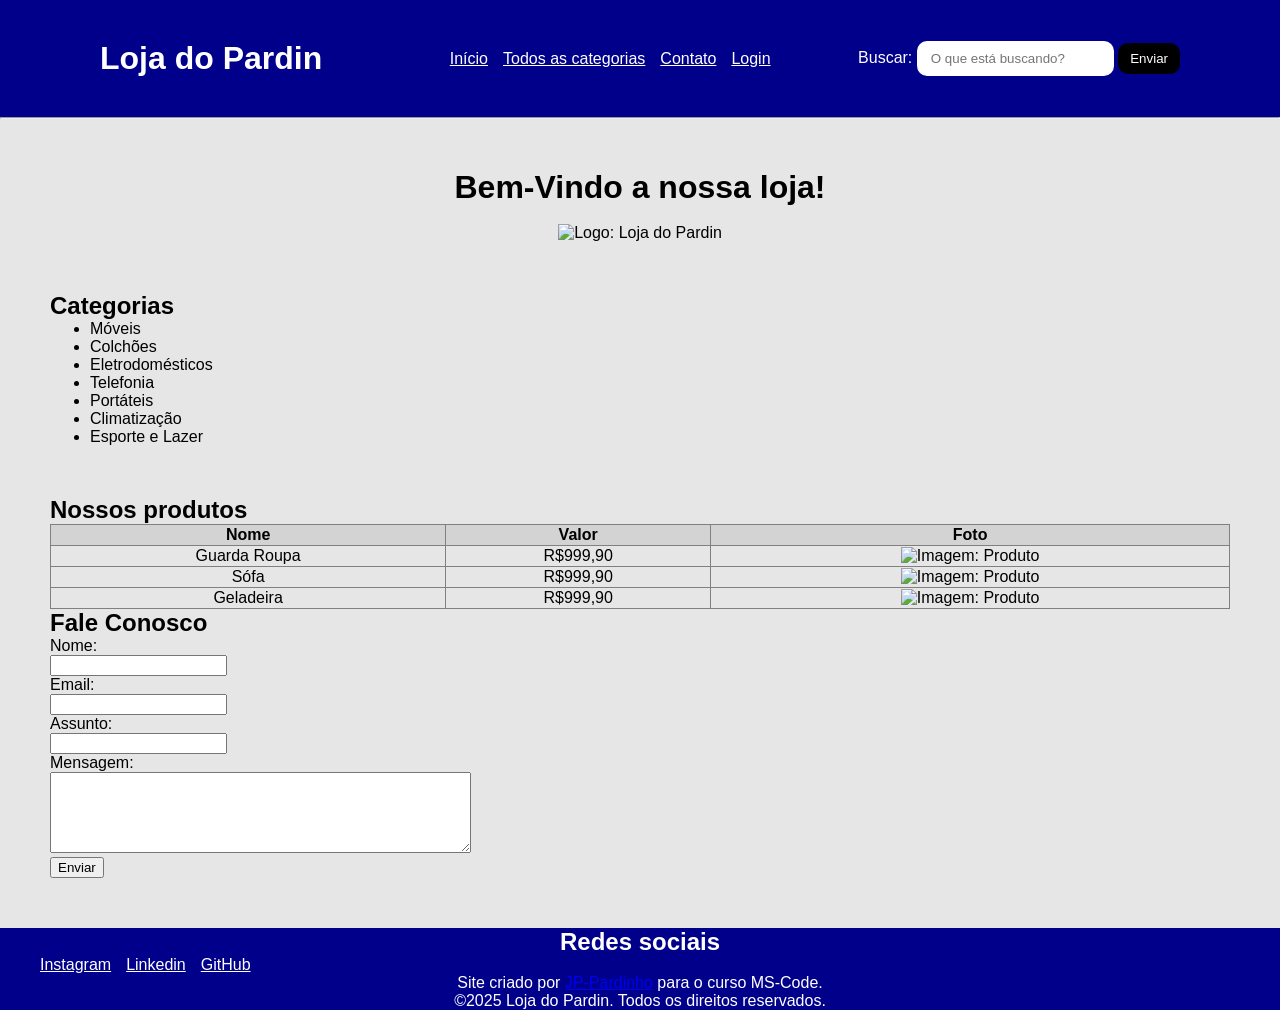
==== atividades/atv004 - Loja com CSS/index.html @ 6dbe2760 "Atividade: atv004" ====
<!DOCTYPE html>
<html lang="pt-BR">
<head>
    <meta charset="UTF-8">
    <meta name="viewport" content="width=device-width, initial-scale=1.0">
    <title>Lojinha do Pardin</title>
    <link rel="stylesheet" href="style.css">
</head>
<body>

    <header>
        <h1>Loja do Pardin</h1>
        <nav>
            <ul>
                <li><a href="#inicio">Início</a></li>
                <li><a href="#categorias">Todos as categorias</a></li>
                <li><a href="#contato">Contato</a></li>
                <li><a href="#login">Login</a></li>
            </ul>
        </nav>
        <form action="">
            <label for="ibusca">Buscar:</label>
            <input type="search" name="busca" id="ibusca" placeholder="O que está buscando?">
            <button type="submit">Enviar</button>
        </form>
    </header>
    <hr>

    <main>
        <section id="inicio">
            <h1>Bem-Vindo a nossa loja!</h1>
            <br>    
            <img src="https://placehold.co/600x300" alt="Logo: Loja do Pardin"> 
        </section>

        <section id="categorias">
            <h2>Categorias</h2>
            <ul>
                <li><a href="">Móveis</a></li>
                <li><a href="">Colchões</a></li>
                <li><a href="">Eletrodomésticos</a></li>
                <li><a href="">Telefonia</a></li>
                <li><a href="">Portáteis</a></li>
                <li><a href="">Climatização</a></li>
                <li><a href="">Esporte e Lazer</a></li>
            </ul>
        </section>

        <section id="produtos">
            <h2>Nossos produtos</h2>
            <table>
                <tr>
                    <th>Nome </th>
                    <th>Valor </th>
                    <th>Foto </th>
                </tr>
                <tr>
                    <td>Guarda Roupa</td>
                    <td>R$999,90</td>
                    <td><img src="https://placehold.co/100x100" alt="Imagem: Produto"></td>
                </tr>
                <tr>
                    <td>Sófa</td>
                    <td>R$999,90</td>
                    <td><img src="https://placehold.co/100x100" alt="Imagem: Produto"></td>
                </tr>
                <tr>
                    <td>Geladeira</td>
                    <td>R$999,90</td>
                    <td><img src="https://placehold.co/100x100" alt="Imagem: Produto"></td>
                </tr>
            </table>
        </section>

        <section id="contato">
            <h1>Fale Conosco</h1>
            <form action="login.php">
                <label for="inome">Nome:</label>
                <input type="text" name="nome" id="inome" required>
                <br>
                <label for="iemail">Email:</label>
                <input type="email" name="email" id="iemail" required>
                <br>
                <label for="iassunto">Assunto:</label>
                <input type="text" name="assunto" id="iassunto" required>
                <br>
                <label for="imenssagem">Mensagem:</label>
                <textarea name="mensagem" id="imensagem" rows="5" cols="50"></textarea>
                <br>
                <button type="submit">Enviar</button>   
            </form>
        </section>
    </main>

    <footer>
        <h2>Redes sociais</h2>
        <ul>
            <li><a href="www.instagram.com/jp.pardinho/#" target="_blank">Instagram</a></li>
            <li><a href="www.linkedin.com/in/jppardinho"  target="_blank">Linkedin</a></li>
            <li><a href="https://github.com/JP-Pardinho"  target="_blank">GitHub</a></li>
        </ul>

        <p>Site criado por <a href="https://github.com/JP-Pardinho" target="_blank">JP-Pardinho</a> para o curso MS-Code.</p>
        <p>©2025 Loja do Pardin. Todos os direitos reservados.</p>
    </footer>
</body>
</html>
---- atividades/atv004 - Loja com CSS/style.css ----
* {
    margin: 0;
    box-sizing: border-box;
    font-family: Arial, Helvetica, sans-serif;
}

body {
    background-color: rgb(230, 230, 230);
}

header {
    display: flex;
    justify-content: space-between ;
    align-items: center;
    padding: 40px 100px;
    background-color: darkblue;
    color: white;
}

header nav ul {
    display: flex;
    gap: 15px;
}

header nav ul li {
    list-style: none;
}

header nav ul li a {
    align-items: center;
    color: white;
}

header form input {
    padding: 8px 12px;
    border-radius: 10px;
    border: 2px solid white;
}    

header form button {
    padding: 8px 12px;
    border-radius: 10px;
    border: none;
    color: white;
    background-color: black;
    cursor: pointer;
}

main {
    margin: 50px;
}

main section#inicio {
    display: flex;
    justify-content: center;
    flex-direction: column;
    align-items: center;
}

main section#inicio h1 {
    font-size: 2em;
}

main section img {
    margin: auto;
}

main section#categorias {
    margin: 50px 0;
}

section#categorias ul li a{
    text-decoration: none ;
    color: black;
}

main section#produtos {
    display: flex;
    justify-content: space-between;
    flex-direction: column;
}

main section#produtos table {
    text-align: center;
}

table tr th {
    background-color: lightgray;
}

table, th, td {
    border-collapse: collapse;
    border: 1px solid gray;
}

section#contato form label {
    display: block;
}

footer {
    background-color: darkblue;
    color: white;
    text-align: center;
}

footer ul {
    display: flex;
    gap: 15px;
}

footer ul li {
    list-style: none;
}

footer ul li a {
    align-items: center;
    color: white;
}
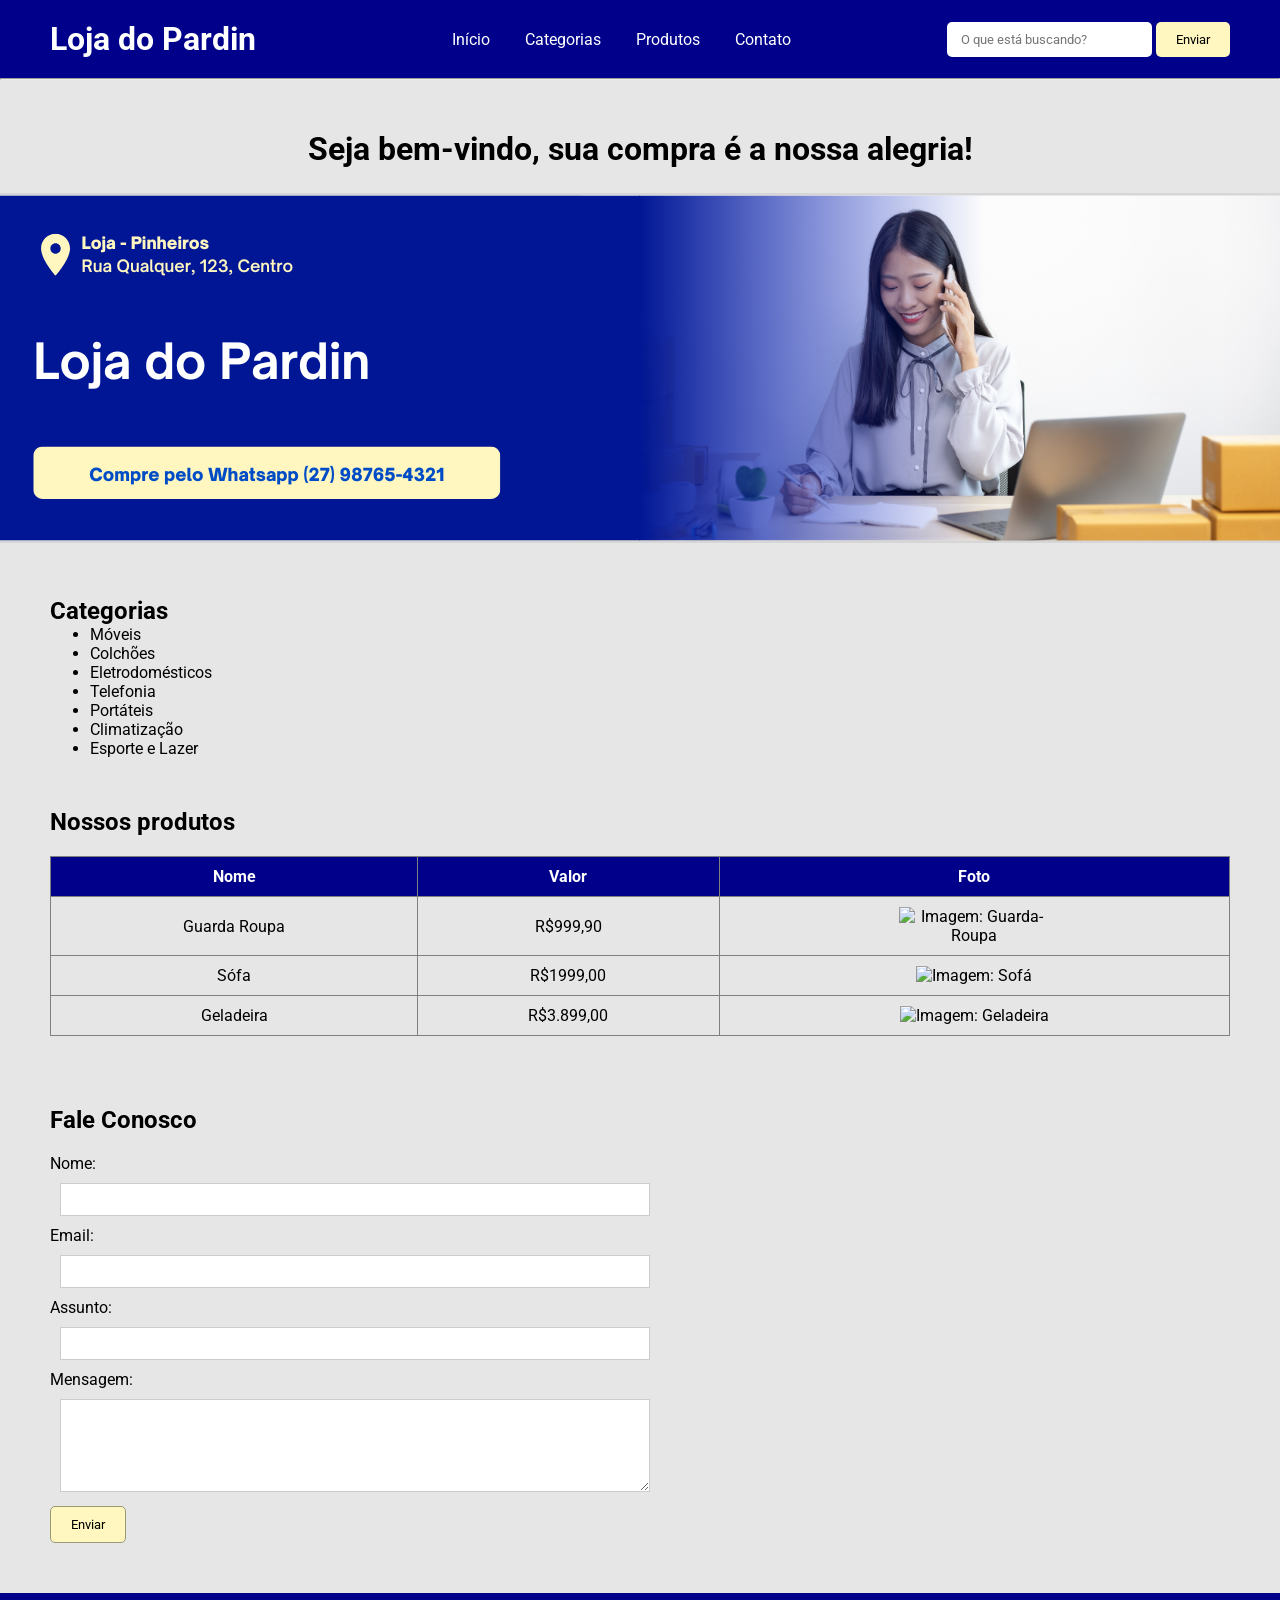
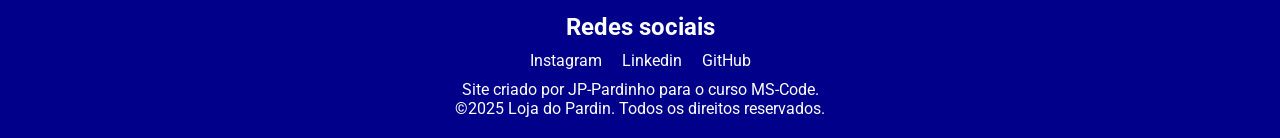
==== commit 300e33c3: "add: atv004 loja com css" ====
--- a/atividades/atv004 - Loja com CSS/index.html
+++ b/atividades/atv004 - Loja com CSS/index.html
@@ -4,7 +4,9 @@
     <meta charset="UTF-8">
     <meta name="viewport" content="width=device-width, initial-scale=1.0">
     <title>Lojinha do Pardin</title>
+    <link rel="shortcut icon" href="img/favicon.ico" type="image/x-icon">
     <link rel="stylesheet" href="style.css">
+    <link href="https://fonts.googleapis.com/css2?family=Roboto:wght@400;500&display=swap" rel="stylesheet">
 </head>
 <body>
 
@@ -13,13 +15,12 @@
         <nav>
             <ul>
                 <li><a href="#inicio">Início</a></li>
-                <li><a href="#categorias">Todos as categorias</a></li>
+                <li><a href="#categorias">Categorias</a></li>
+                <li><a href="#produtos">Produtos</a></li>
                 <li><a href="#contato">Contato</a></li>
-                <li><a href="#login">Login</a></li>
             </ul>
         </nav>
         <form action="">
-            <label for="ibusca">Buscar:</label>
             <input type="search" name="busca" id="ibusca" placeholder="O que está buscando?">
             <button type="submit">Enviar</button>
         </form>
@@ -28,9 +29,10 @@
 
     <main>
         <section id="inicio">
-            <h1>Bem-Vindo a nossa loja!</h1>
-            <br>    
-            <img src="https://placehold.co/600x300" alt="Logo: Loja do Pardin"> 
+            <h1>Seja bem-vindo, sua compra é a nossa alegria!</h1>
+            <a href="https://api.whatsapp.com/send?phone=55DDD...&text=Olá!%0AQuero%20falar%20com%20um%20vendedor!" target="_blank">
+                <img src="img/banner.png" alt="Logo: Loja do Pardin">
+            </a> 
         </section>
 
         <section id="categorias">
@@ -57,17 +59,17 @@
                 <tr>
                     <td>Guarda Roupa</td>
                     <td>R$999,90</td>
-                    <td><img src="https://placehold.co/100x100" alt="Imagem: Produto"></td>
+                    <td><img src="https://mediacdn.simonetti.com.br/media/catalog/product/cache/f777e0fcb693fc2eda14df7367849c5a/8/4/84420_1.jpg" alt="Imagem: Guarda-Roupa"></td>
                 </tr>
                 <tr>
                     <td>Sófa</td>
-                    <td>R$999,90</td>
-                    <td><img src="https://placehold.co/100x100" alt="Imagem: Produto"></td>
+                    <td>R$1999,00</td>
+                    <td><img src="https://mediacdn.simonetti.com.br/media/catalog/product/cache/f777e0fcb693fc2eda14df7367849c5a/8/7/87636.jpg" alt="Imagem: Sofá"></td>
                 </tr>
                 <tr>
                     <td>Geladeira</td>
-                    <td>R$999,90</td>
-                    <td><img src="https://placehold.co/100x100" alt="Imagem: Produto"></td>
+                    <td>R$3.899,00</td>
+                    <td><img src="https://mediacdn.simonetti.com.br/media/catalog/product/cache/f777e0fcb693fc2eda14df7367849c5a/8/8/88289_1.jpg" alt="Imagem: Geladeira"></td>
                 </tr>
             </table>
         </section>
@@ -76,15 +78,19 @@
             <h1>Fale Conosco</h1>
             <form action="login.php">
                 <label for="inome">Nome:</label>
+                <br>
                 <input type="text" name="nome" id="inome" required>
                 <br>
                 <label for="iemail">Email:</label>
+                <br>
                 <input type="email" name="email" id="iemail" required>
                 <br>
                 <label for="iassunto">Assunto:</label>
+                <br>
                 <input type="text" name="assunto" id="iassunto" required>
                 <br>
                 <label for="imenssagem">Mensagem:</label>
+                <br>
                 <textarea name="mensagem" id="imensagem" rows="5" cols="50"></textarea>
                 <br>
                 <button type="submit">Enviar</button>   
--- a/atividades/atv004 - Loja com CSS/style.css
+++ b/atividades/atv004 - Loja com CSS/style.css
@@ -1,7 +1,7 @@
 * {
     margin: 0;
     box-sizing: border-box;
-    font-family: Arial, Helvetica, sans-serif;
+    font-family: 'Roboto', Arial, Helvetica, sans-serif;
 }
 
 body {
@@ -12,9 +12,11 @@
     display: flex;
     justify-content: space-between ;
     align-items: center;
-    padding: 40px 100px;
+    padding: 20px 50px;
     background-color: darkblue;
     color: white;
+    top: 0;
+    position: sticky;
 }
 
 header nav ul {
@@ -27,94 +29,159 @@
 }
 
 header nav ul li a {
-    align-items: center;
+    text-decoration: none;
     color: white;
+    padding: 5px 10px;
+}
+
+header nav ul li a:hover {
+    background-color:  rgba(255, 255, 255, 0.2);
+    border-radius: 5px;
 }
 
 header form input {
     padding: 8px 12px;
-    border-radius: 10px;
+    border-radius: 5px;
     border: 2px solid white;
 }    
 
-header form button {
-    padding: 8px 12px;
-    border-radius: 10px;
+header button {
+    padding: 10px 20px;
+    border-radius: 5px;
     border: none;
+    color: black;
+    background-color: #fff7bf;
+    cursor: pointer;
+}
+
+header button:hover {
     color: white;
-    background-color: black;
-    cursor: pointer;
+    background-color: #9c9874;
 }
 
 main {
     margin: 50px;
 }
 
-main section#inicio {
+main section {
+    margin-bottom: 50px;
+}
+
+#inicio {
     display: flex;
     justify-content: center;
     flex-direction: column;
     align-items: center;
 }
 
-main section#inicio h1 {
+#inicio h1 {
     font-size: 2em;
+    margin-bottom: 25px;
 }
 
 main section img {
     margin: auto;
 }
 
-main section#categorias {
+#categorias {
     margin: 50px 0;
 }
 
-section#categorias ul li a{
+#categorias ul li a{
     text-decoration: none ;
     color: black;
 }
 
-main section#produtos {
+#categorias ul li a:hover {
+    text-decoration: underline;
+}
+
+#produtos {
     display: flex;
     justify-content: space-between;
     flex-direction: column;
 }
 
-main section#produtos table {
+#produtos table {
     text-align: center;
 }
 
-table tr th {
-    background-color: lightgray;
+table {
+    width: 100%;
+    margin-top: 20px;
+    box-sizing: 0 2px 5px rgba(0, 0, 0, 0.1);
+}
+
+table th {
+    color: white;
+    background-color: darkblue;
 }
 
 table, th, td {
+    padding: 10px;
     border-collapse: collapse;
-    border: 1px solid gray;
+    border: 1px solid gray; 
 }
 
-section#contato form label {
-    display: block;
+tr:hover {
+    background-color: #f5f5f5;
+}
+
+#produtos img {
+    max-width: 150px;
+    max-height: 150px;
+}
+
+#contato h1{
+    padding: 20px 0;
+}
+
+#contato input, #contato textarea {
+    width: 50%;
+    padding: 8px;
+    margin: 10px;
+    border: 1px solid #ccc;
+}
+
+#contato button {
+    padding: 10px 20px;
+    background-color: #fff7bf;
+    color: black;
+    border: 1px solid #9c9874;
+    border-radius: 5px;
+    cursor: pointer;
+}
+
+#contato form button:hover{
+    color: white;
+    background-color: #9c9874;
 }
 
 footer {
+    padding: 20px;
+    text-align: center;
     background-color: darkblue;
     color: white;
-    text-align: center;
 }
 
 footer ul {
     display: flex;
-    gap: 15px;
+    gap: 20px;
+    justify-content: center;
+    padding: 10px 0;
 }
 
 footer ul li {
     list-style: none;
 }
 
-footer ul li a {
-    align-items: center;
+footer a {
     color: white;
+    text-decoration: none;
+}
+
+footer a:hover {
+    text-decoration: underline;
 }
 
 
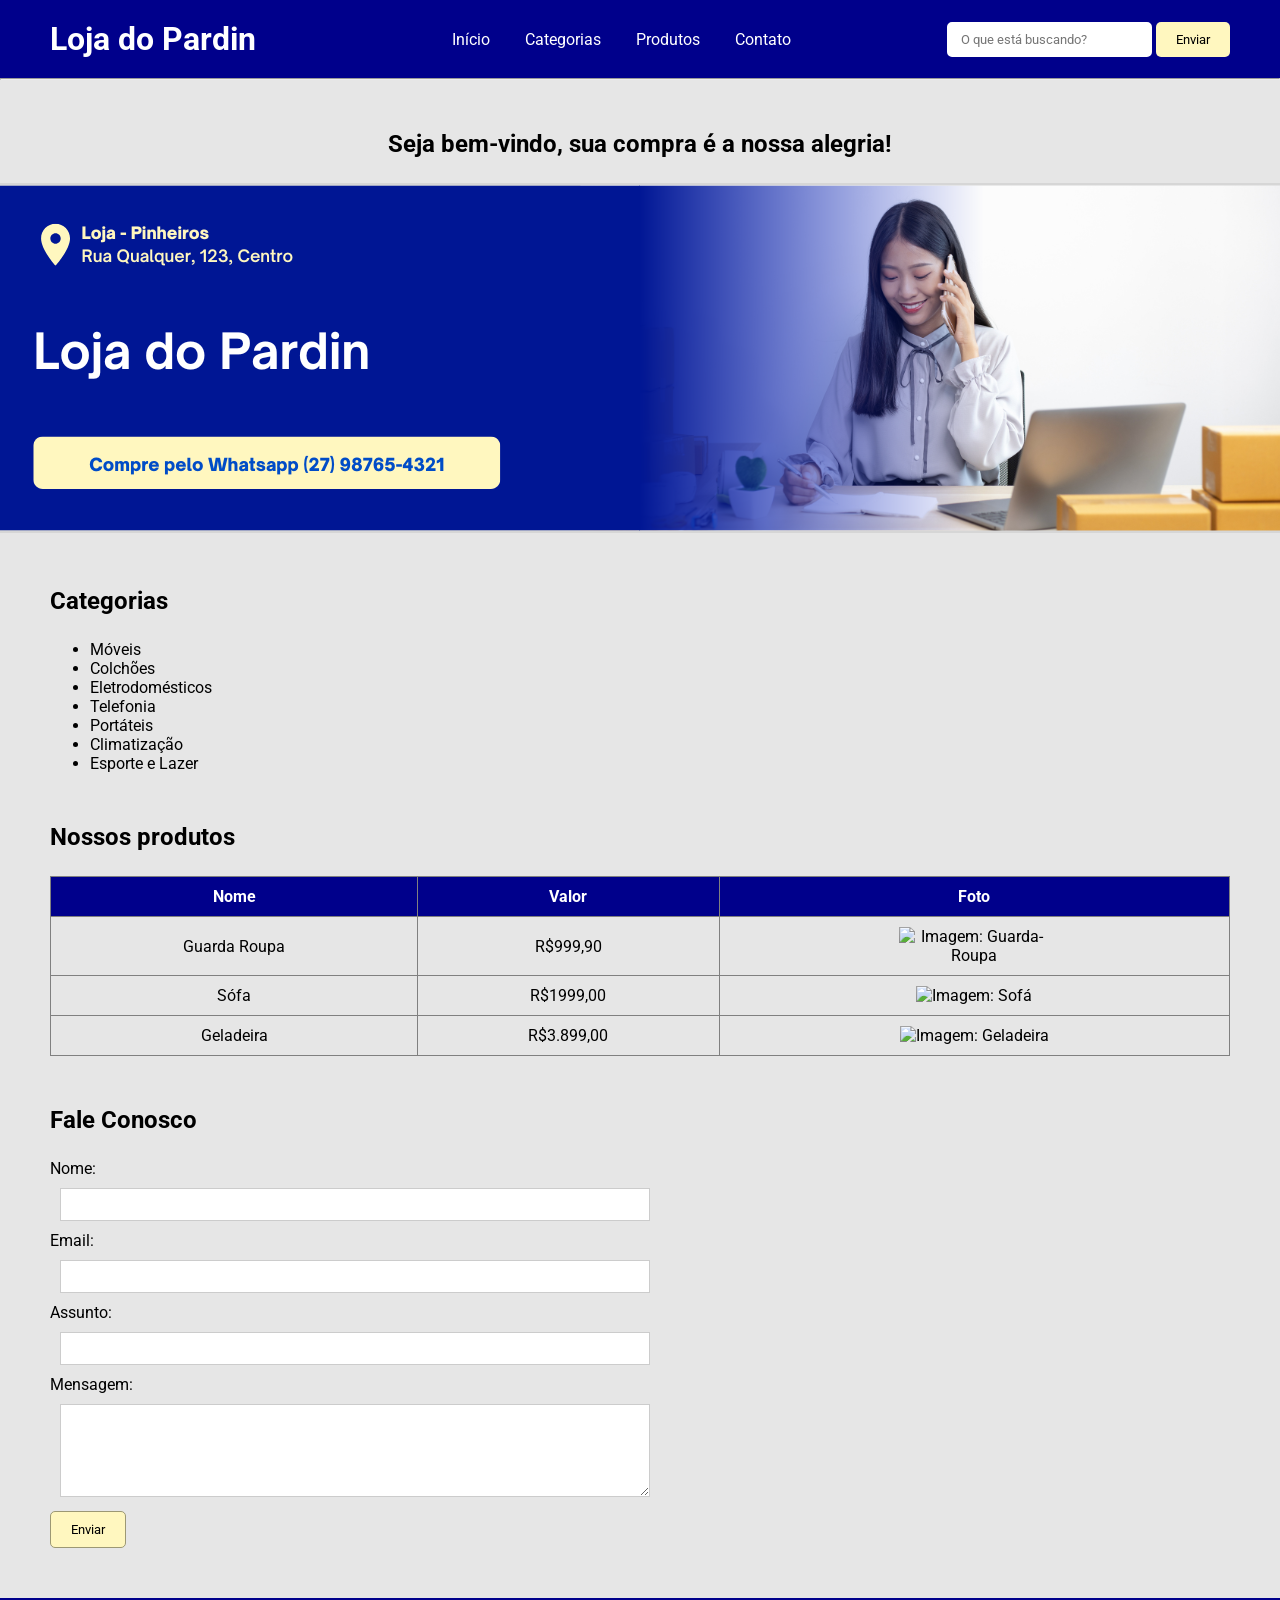
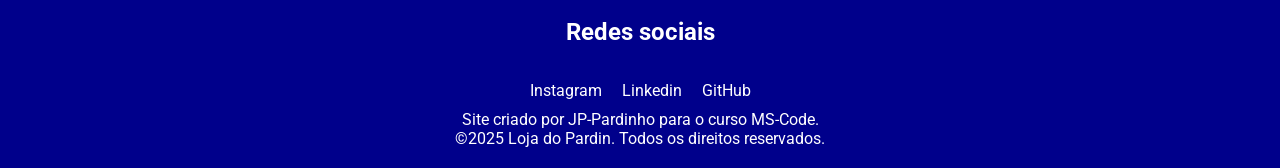
==== commit 3ebac734: "docs: Finalização loja com Bootstrap" ====
--- a/atividades/atv004 - Loja com CSS/index.html
+++ b/atividades/atv004 - Loja com CSS/index.html
@@ -1,5 +1,6 @@
 <!DOCTYPE html>
 <html lang="pt-BR">
+
 <head>
     <meta charset="UTF-8">
     <meta name="viewport" content="width=device-width, initial-scale=1.0">
@@ -8,6 +9,7 @@
     <link rel="stylesheet" href="style.css">
     <link href="https://fonts.googleapis.com/css2?family=Roboto:wght@400;500&display=swap" rel="stylesheet">
 </head>
+
 <body>
 
     <header>
@@ -30,9 +32,10 @@
     <main>
         <section id="inicio">
             <h1>Seja bem-vindo, sua compra é a nossa alegria!</h1>
-            <a href="https://api.whatsapp.com/send?phone=55DDD...&text=Olá!%0AQuero%20falar%20com%20um%20vendedor!" target="_blank">
+            <a href="https://api.whatsapp.com/send?phone=55DDD...&text=Olá!%0AQuero%20falar%20com%20um%20vendedor!"
+                target="_blank">
                 <img src="img/banner.png" alt="Logo: Loja do Pardin">
-            </a> 
+            </a>
         </section>
 
         <section id="categorias">
@@ -59,17 +62,20 @@
                 <tr>
                     <td>Guarda Roupa</td>
                     <td>R$999,90</td>
-                    <td><img src="https://mediacdn.simonetti.com.br/media/catalog/product/cache/f777e0fcb693fc2eda14df7367849c5a/8/4/84420_1.jpg" alt="Imagem: Guarda-Roupa"></td>
+                    <td><img src="https://mediacdn.simonetti.com.br/media/catalog/product/cache/f777e0fcb693fc2eda14df7367849c5a/8/4/84420_1.jpg"
+                            alt="Imagem: Guarda-Roupa"></td>
                 </tr>
                 <tr>
                     <td>Sófa</td>
                     <td>R$1999,00</td>
-                    <td><img src="https://mediacdn.simonetti.com.br/media/catalog/product/cache/f777e0fcb693fc2eda14df7367849c5a/8/7/87636.jpg" alt="Imagem: Sofá"></td>
+                    <td><img src="https://mediacdn.simonetti.com.br/media/catalog/product/cache/f777e0fcb693fc2eda14df7367849c5a/8/7/87636.jpg"
+                            alt="Imagem: Sofá"></td>
                 </tr>
                 <tr>
                     <td>Geladeira</td>
                     <td>R$3.899,00</td>
-                    <td><img src="https://mediacdn.simonetti.com.br/media/catalog/product/cache/f777e0fcb693fc2eda14df7367849c5a/8/8/88289_1.jpg" alt="Imagem: Geladeira"></td>
+                    <td><img src="https://mediacdn.simonetti.com.br/media/catalog/product/cache/f777e0fcb693fc2eda14df7367849c5a/8/8/88289_1.jpg"
+                            alt="Imagem: Geladeira"></td>
                 </tr>
             </table>
         </section>
@@ -93,7 +99,7 @@
                 <br>
                 <textarea name="mensagem" id="imensagem" rows="5" cols="50"></textarea>
                 <br>
-                <button type="submit">Enviar</button>   
+                <button type="submit">Enviar</button>
             </form>
         </section>
     </main>
@@ -102,12 +108,14 @@
         <h2>Redes sociais</h2>
         <ul>
             <li><a href="www.instagram.com/jp.pardinho/#" target="_blank">Instagram</a></li>
-            <li><a href="www.linkedin.com/in/jppardinho"  target="_blank">Linkedin</a></li>
-            <li><a href="https://github.com/JP-Pardinho"  target="_blank">GitHub</a></li>
+            <li><a href="www.linkedin.com/in/jppardinho" target="_blank">Linkedin</a></li>
+            <li><a href="https://github.com/JP-Pardinho" target="_blank">GitHub</a></li>
         </ul>
 
-        <p>Site criado por <a href="https://github.com/JP-Pardinho" target="_blank">JP-Pardinho</a> para o curso MS-Code.</p>
+        <p>Site criado por <a href="https://github.com/JP-Pardinho" target="_blank">JP-Pardinho</a> para o curso
+            MS-Code.</p>
         <p>©2025 Loja do Pardin. Todos os direitos reservados.</p>
     </footer>
 </body>
+
 </html>
--- a/atividades/atv004 - Loja com CSS/style.css
+++ b/atividades/atv004 - Loja com CSS/style.css
@@ -67,6 +67,10 @@
     margin-bottom: 50px;
 }
 
+main h1, h2 {
+    margin-bottom: 25px;
+}
+
 #inicio {
     display: flex;
     justify-content: center;
@@ -74,10 +78,6 @@
     align-items: center;
 }
 
-#inicio h1 {
-    font-size: 2em;
-    margin-bottom: 25px;
-}
 
 main section img {
     margin: auto;
@@ -108,7 +108,6 @@
 
 table {
     width: 100%;
-    margin-top: 20px;
     box-sizing: 0 2px 5px rgba(0, 0, 0, 0.1);
 }
 
@@ -130,10 +129,6 @@
 #produtos img {
     max-width: 150px;
     max-height: 150px;
-}
-
-#contato h1{
-    padding: 20px 0;
 }
 
 #contato input, #contato textarea {
